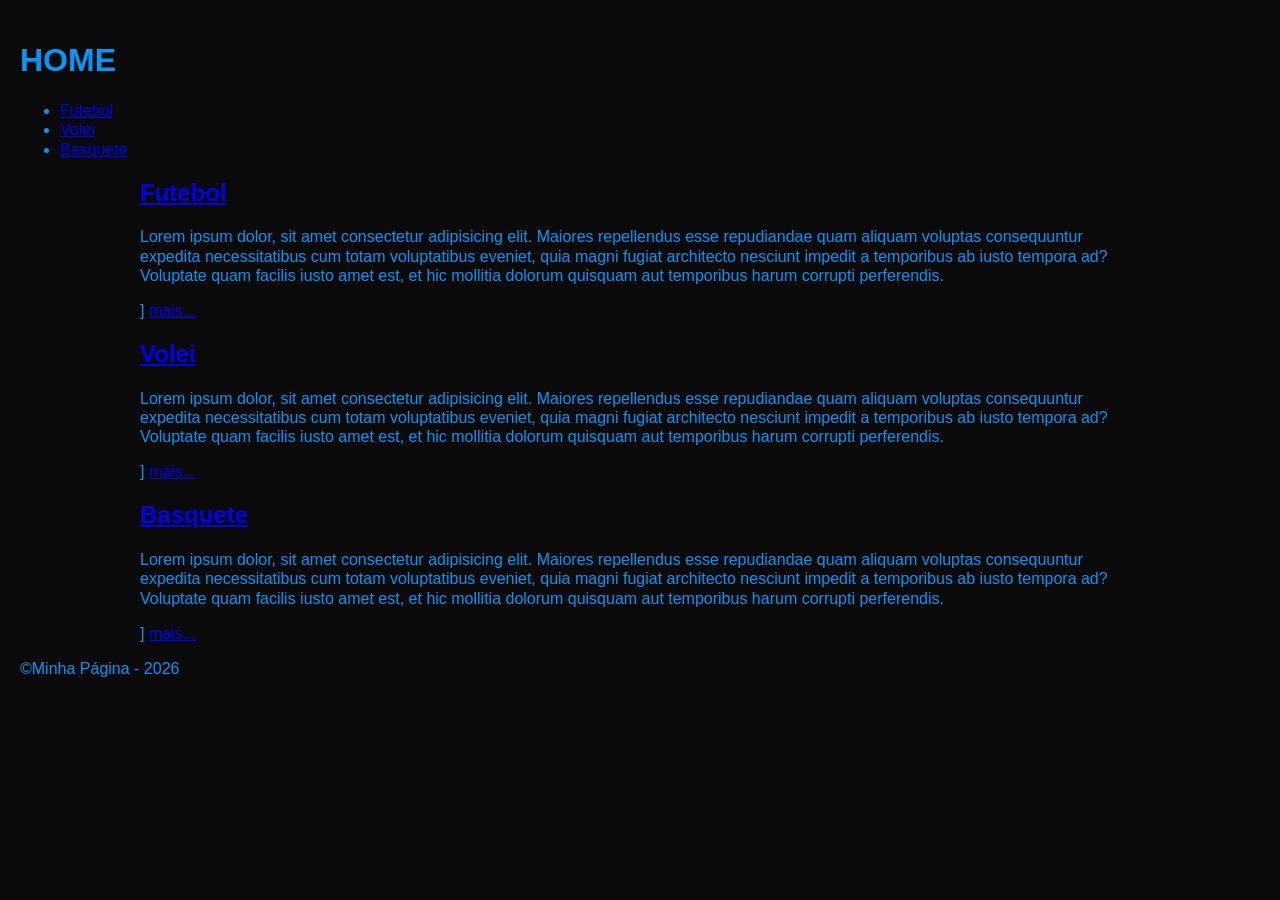
==== exemplo-repo-front-1tdspw-2026/index.html @ 7d06adc6 "feat: colocando css" ====
<!doctype html>
<html lang="pt-br">
  <head>
    <meta charset="UTF-8" />
    <meta name="viewport" content="width=device-width, initial-scale=1.0" />
    <title>Página Principal</title> 
    <link rel="stylesheet" href="/css/style.css"
  </head>
  <body>

    <header>
      <h1>HOME</h1>
      <nav>
        <ul>
          <li><a href="./paginas/futebol/futebol.html"> Futebol </a></li>
          <li><a href=".//paginas/volei/volei.html"> Volei </a></li>
          <li><a href=".//paginas/basquete/basquete.html"> Basquete </a> </li>
        </ul>
      </nav>
    </header>
    <main>
      <section> 
        <h2><a href="./paginas/futebol/futebol.html"> Futebol </a></h2>
        <p>Lorem ipsum dolor, sit amet consectetur adipisicing elit. Maiores repellendus esse repudiandae quam aliquam voluptas consequuntur expedita necessitatibus cum totam voluptatibus eveniet, quia magni fugiat architecto nesciunt impedit a temporibus ab iusto tempora ad? Voluptate quam facilis iusto amet est, et hic mollitia dolorum quisquam aut temporibus harum corrupti perferendis.</p>]
        <a href="./paginas/futebol/futebol.html">mais...</a>
      </section>
      <section>
        <h2><a href=".//paginas/volei/volei.html"> Volei </a></h2>
        <p>Lorem ipsum dolor, sit amet consectetur adipisicing elit. Maiores repellendus esse repudiandae quam aliquam voluptas consequuntur expedita necessitatibus cum totam voluptatibus eveniet, quia magni fugiat architecto nesciunt impedit a temporibus ab iusto tempora ad? Voluptate quam facilis iusto amet est, et hic mollitia dolorum quisquam aut temporibus harum corrupti perferendis.</p>]
        <a href=".//paginas/volei/volei.html">mais...</a>
      </section>
      <section>
        <h2><a href=".//paginas/basquete/basquete.html"> Basquete </a></h2>
        <p>Lorem ipsum dolor, sit amet consectetur adipisicing elit. Maiores repellendus esse repudiandae quam aliquam voluptas consequuntur expedita necessitatibus cum totam voluptatibus eveniet, quia magni fugiat architecto nesciunt impedit a temporibus ab iusto tempora ad? Voluptate quam facilis iusto amet est, et hic mollitia dolorum quisquam aut temporibus harum corrupti perferendis.</p>]
        <a href=".//paginas/basquete/basquete.html">mais...</a>
      </section>
    </main>
    <footer>
      <p>&copy;Minha Página - 2026</p>
    </footer>
  </body>
  </html>
---- css/style.css ----
/* Estilos gerais do body */
body {
    background-color: #0a0a0a;
    color: #0595f5;
    font-family: 'Segoe UI', Tahoma, Geneva, Verdana, sans-serif;
    line-height: 1.2;
    margin: 0;       
    padding: 20px;   
}

/* CONTAINER PRINCIPAL */
main {
    max-width: 1000px;
    margin: 0 auto;
}
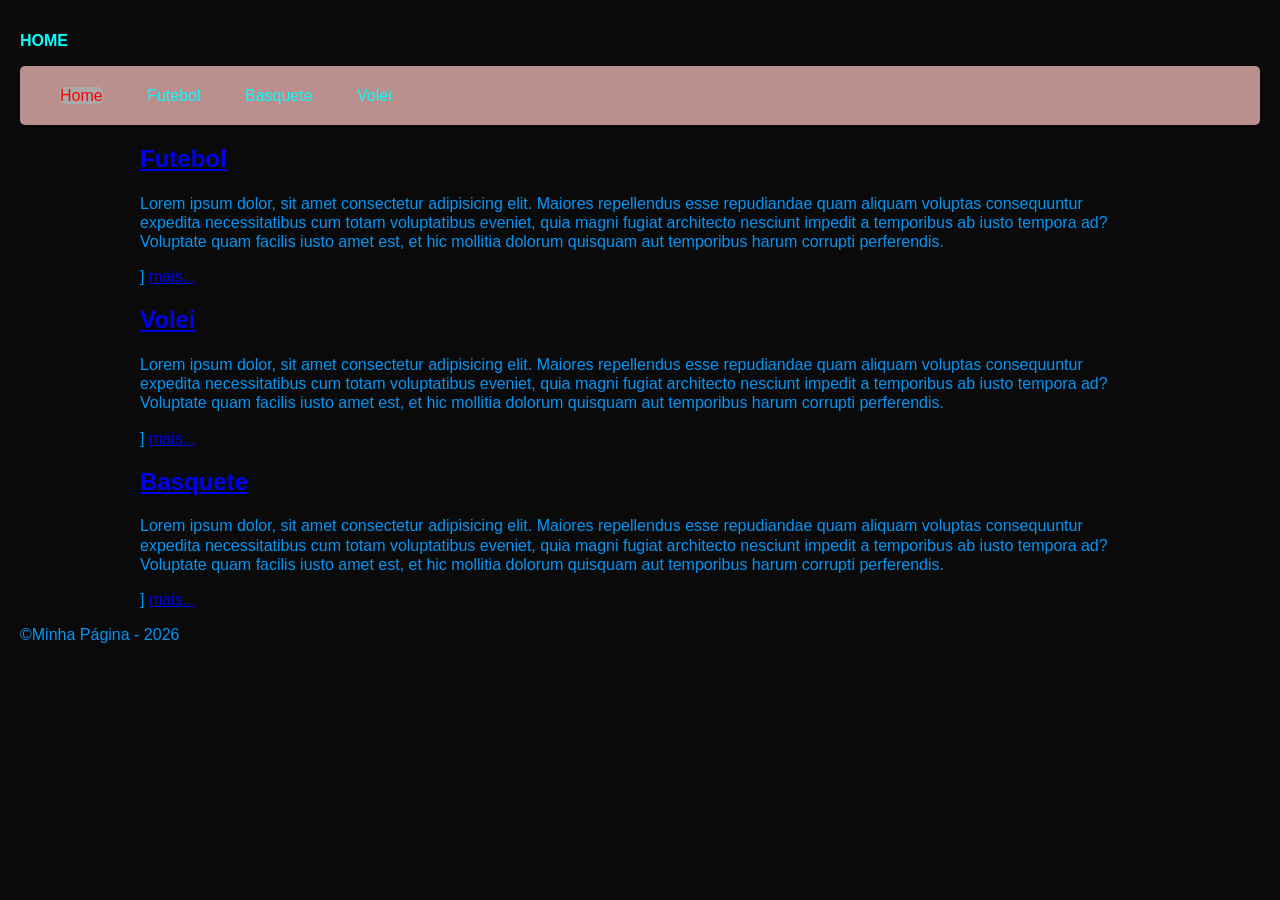
==== commit 06480ab7: "feat: mechendo com id" ====
--- a/exemplo-repo-front-1tdspw-2026/index.html
+++ b/exemplo-repo-front-1tdspw-2026/index.html
@@ -4,17 +4,18 @@
     <meta charset="UTF-8" />
     <meta name="viewport" content="width=device-width, initial-scale=1.0" />
     <title>Página Principal</title> 
-    <link rel="stylesheet" href="/css/style.css"
+    <link rel="stylesheet" href="./css/style.css"/>
   </head>
   <body>
 
     <header>
-      <h1>HOME</h1>
+      <h1 class="nav-link">HOME</h1>
       <nav>
-        <ul>
-          <li><a href="./paginas/futebol/futebol.html"> Futebol </a></li>
-          <li><a href=".//paginas/volei/volei.html"> Volei </a></li>
-          <li><a href=".//paginas/basquete/basquete.html"> Basquete </a> </li>
+        <ul id="menu">
+          <li><a id="active-link" class="nav-link" href="Home"> Home </a></li>
+          <li><a class="nav-link" href="./paginas/futebol/futebol.html"> Futebol </a></li>
+          <li><a class="nav-link" href=".//paginas/basquete/basquete.html"> Basquete </a> </li>
+          <li><a class="nav-link" href=".//paginas/volei/volei.html"> Volei </a></li>
         </ul>
       </nav>
     </header>
--- a/exemplo-repo-front-1tdspw-2026/css/style.css
+++ b/exemplo-repo-front-1tdspw-2026/css/style.css
@@ -0,0 +1,39 @@
+/* Estilos gerais do body */
+
+body {
+    background-color: #0a0a0a;
+    color: #0595f5;
+    font-family: 'Segoe UI', Tahoma, Geneva, Verdana, sans-serif;
+    line-height: 1.2;
+    margin: 0;       
+    padding: 20px;   
+}
+
+.nav-link{
+    color: aqua;
+    font-size: 16px;
+    text-decoration: none;
+}
+#active-link{
+    color: red;
+    background-color: darkgray;
+    border-radius: 5px;
+}
+
+#menu{
+    background-color: rosybrown;
+    border-radius: 5px;
+    list-style: none;
+    padding: 20px;
+}
+
+#menu li{
+    display: inline-block;
+    margin: 0 20px;
+    
+}
+/* CONTAINER PRINCIPAL */
+main {
+    max-width: 1000px;
+    margin: 0 auto;
+}
